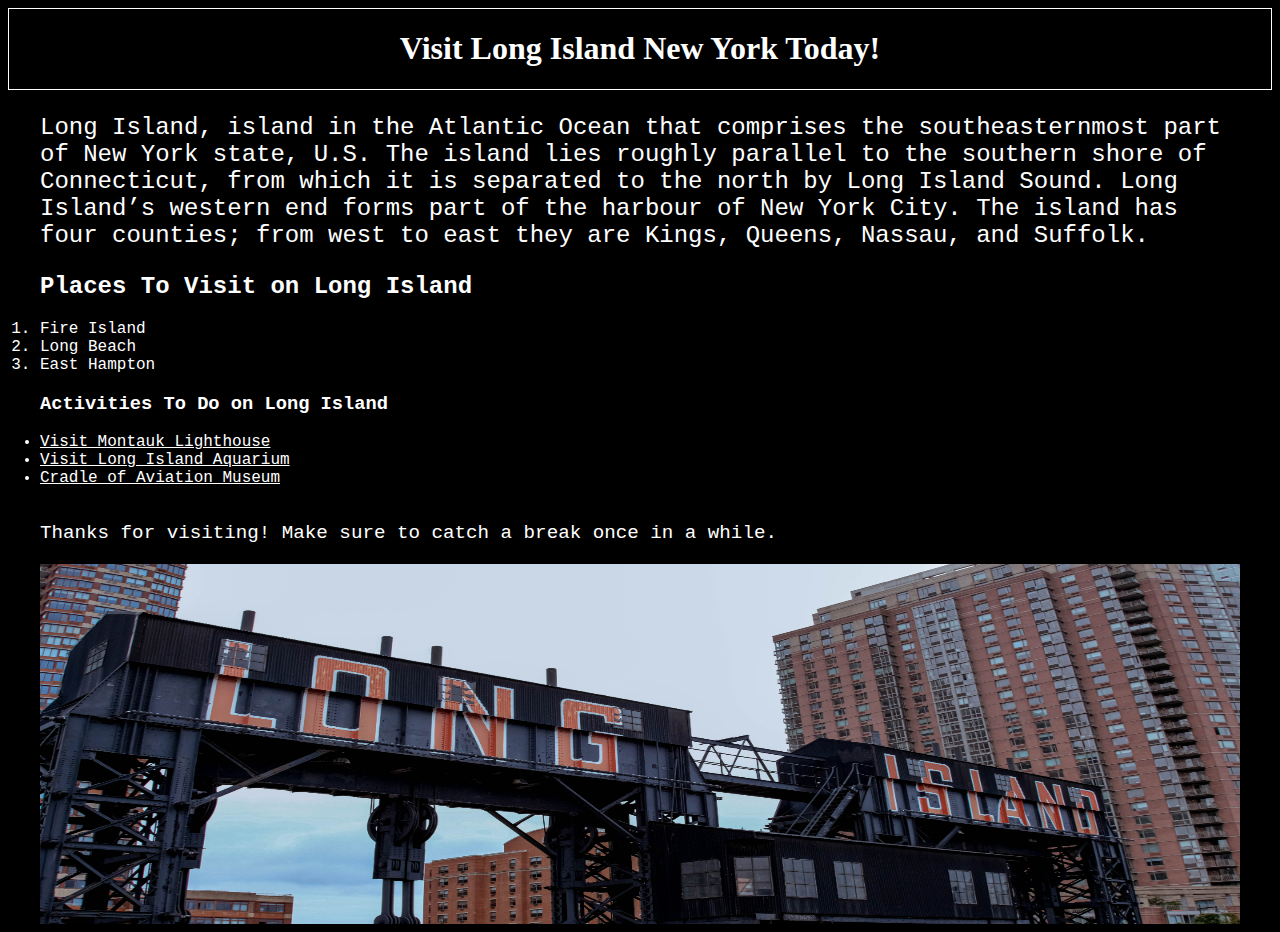
==== Section4-Homework/index.html @ 743e503b "added section4 homework files" ====
<!DOCTYPE html>
<html lang="en">
<head>
  <meta charset="UTF-8">
  <meta http-equiv="X-UA-Compatible" content="IE=edge">
  <meta name="viewport" content="width=device-width, initial-scale=1.0">
  <title>DOM Manipulation</title>
  <link rel="stylesheet" href="./main.css">
</head>
<body>
  <header>
    <h1>Visit Long Island New York Today!</h1>
  </header>
    
  
  <main>
    <p class="about">Long Island, island in the Atlantic Ocean that comprises the southeasternmost part of New York state, U.S. The island lies roughly parallel to the southern shore of Connecticut, from which it is separated to the north by Long Island Sound. Long Island’s western end forms part of the harbour of New York City. The island has four counties; from west to east they are Kings, Queens, Nassau, and Suffolk.</p>
    <h2>Places To Visit on Long Island</h2>
      <ol>
        <li>Fire Island</li>
        <li>Long Beach</li>
        <li>East Hampton</li>
      </ol>
      <h3>Activities To Do on Long Island</h3>
        <ul>
          <li><a href="https://www.tripadvisor.in/Attraction_Review-g48194-d125275-Reviews-Montauk_Point_Lighthouse-Montauk_Long_Island_New_York.html">Visit Montauk Lighthouse</a></li>
          <li><a href="https://www.tripadvisor.in/Attraction_Review-g48502-d665407-Reviews-Long_Island_Aquarium-Riverhead_Long_Island_New_York.html">Visit Long Island Aquarium</a></li>
          <li><a href="https://www.tripadvisor.in/Attraction_Review-g47770-d2292945-Reviews-Cradle_of_Aviation_Museum-Garden_City_Long_Island_New_York.html">Cradle of Aviation Museum</a></li>
        </ul>
  </main>
  <footer id="bye_bye">
    <p>Thanks for visiting! Make sure to catch a break once in a while.</p>
    <img src="./images/wallpaper1.jpg" alt="">
    </footer>

  <script src="index.js"></script>
</body>
</html>
---- Section4-Homework/main.css ----
* {
    text-decoration: none;
    padding: 0;
    box-sizing: border-box;
    text-decoration: none;
}

body {
    display: flex;
    flex-direction: column;
    background-color: black;
    color: white;
    background-image: url(https://unsplash.com/photos/ZGGVTQxod0s);
}

header {
    display: flex;
    justify-content: center;
    align-items: center;
    border:  1px solid white;
}

a {
    text-decoration: underline;
    color: white;
}

main, footer {
    padding: 0 2rem;
    font-family: 'Courier New', Courier, monospace;
}

.about {
    font-size: 1.5rem;
}

#bye_bye {
    display: flex;
    flex-direction: column;
    font-size: 1.2rem;
}
footer > img {
    height: 40vh;
}
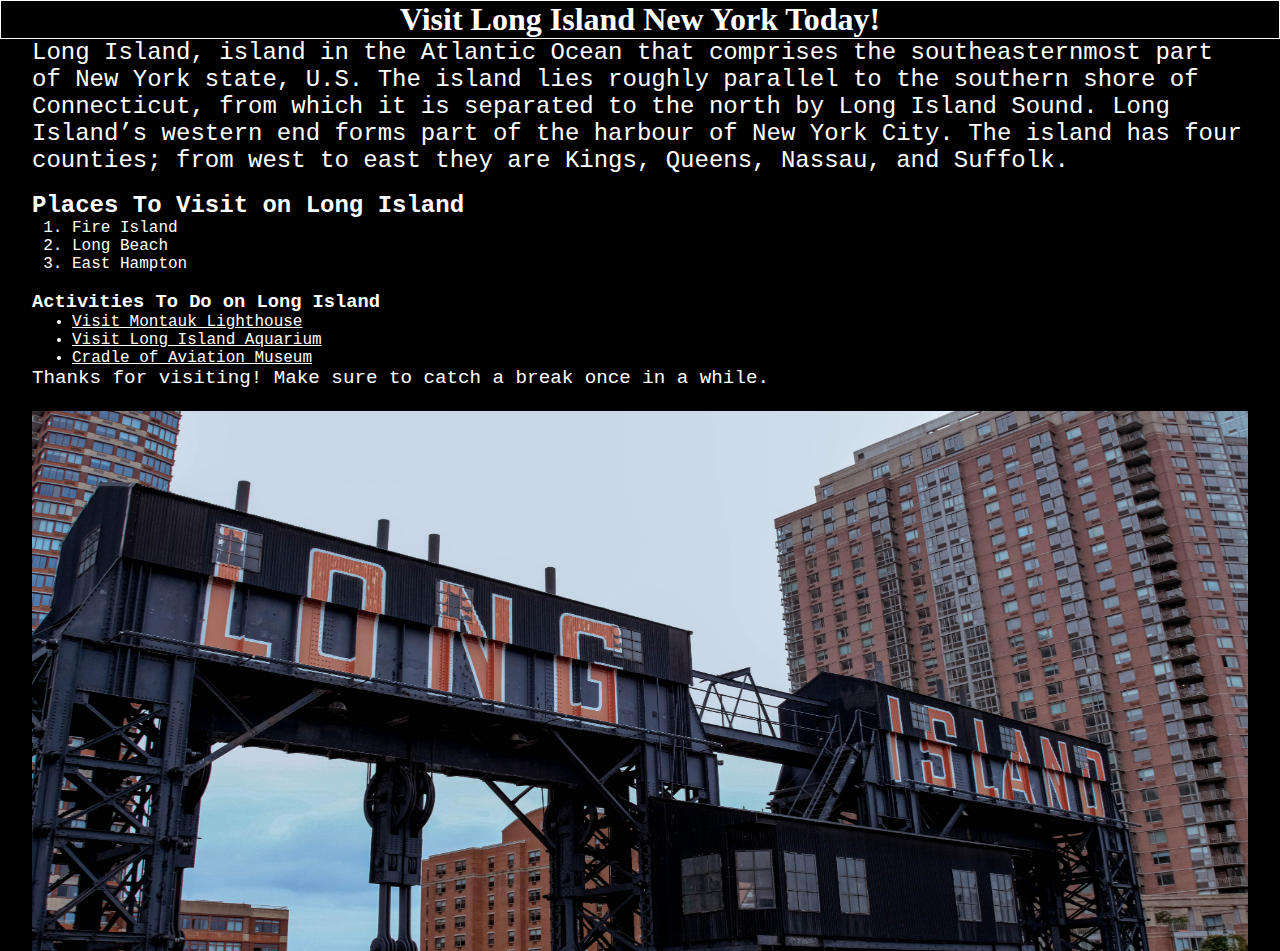
==== commit 048b4902: "added section Homework folder with files." ====
--- a/Section4-Homework/index.html
+++ b/Section4-Homework/index.html
@@ -11,27 +11,27 @@
   <header>
     <h1>Visit Long Island New York Today!</h1>
   </header>
-    
-  
+
   <main>
-    <p class="about">Long Island, island in the Atlantic Ocean that comprises the southeasternmost part of New York state, U.S. The island lies roughly parallel to the southern shore of Connecticut, from which it is separated to the north by Long Island Sound. Long Island’s western end forms part of the harbour of New York City. The island has four counties; from west to east they are Kings, Queens, Nassau, and Suffolk.</p>
+    <p class="about">Long Island, island in the Atlantic Ocean that comprises the southeasternmost part of New York state, U.S. The island lies roughly parallel to the southern shore of Connecticut, from which it is separated to the north by Long Island Sound. Long Island’s western end forms part of the harbour of New York City. The island has four counties; from west to east they are Kings, Queens, Nassau, and Suffolk.
+    </p><br>
     <h2>Places To Visit on Long Island</h2>
       <ol>
         <li>Fire Island</li>
         <li>Long Beach</li>
         <li>East Hampton</li>
-      </ol>
+      </ol><br>
       <h3>Activities To Do on Long Island</h3>
         <ul>
           <li><a href="https://www.tripadvisor.in/Attraction_Review-g48194-d125275-Reviews-Montauk_Point_Lighthouse-Montauk_Long_Island_New_York.html">Visit Montauk Lighthouse</a></li>
           <li><a href="https://www.tripadvisor.in/Attraction_Review-g48502-d665407-Reviews-Long_Island_Aquarium-Riverhead_Long_Island_New_York.html">Visit Long Island Aquarium</a></li>
-          <li><a href="https://www.tripadvisor.in/Attraction_Review-g47770-d2292945-Reviews-Cradle_of_Aviation_Museum-Garden_City_Long_Island_New_York.html">Cradle of Aviation Museum</a></li>
+          <li><a href="#">Cradle of Aviation Museum</a></li>
         </ul>
   </main>
   <footer id="bye_bye">
-    <p>Thanks for visiting! Make sure to catch a break once in a while.</p>
+    <p>Thanks for visiting! Make sure to catch a break once in a while.</p><br>
     <img src="./images/wallpaper1.jpg" alt="">
-    </footer>
+  </footer>
 
   <script src="index.js"></script>
 </body>
--- a/Section4-Homework/main.css
+++ b/Section4-Homework/main.css
@@ -1,6 +1,6 @@
 * {
     text-decoration: none;
-    padding: 0;
+    margin: 0;
     box-sizing: border-box;
     text-decoration: none;
 }
@@ -40,5 +40,5 @@
     font-size: 1.2rem;
 }
 footer > img {
-    height: 40vh;
-}+    height: 60vh;
+}
